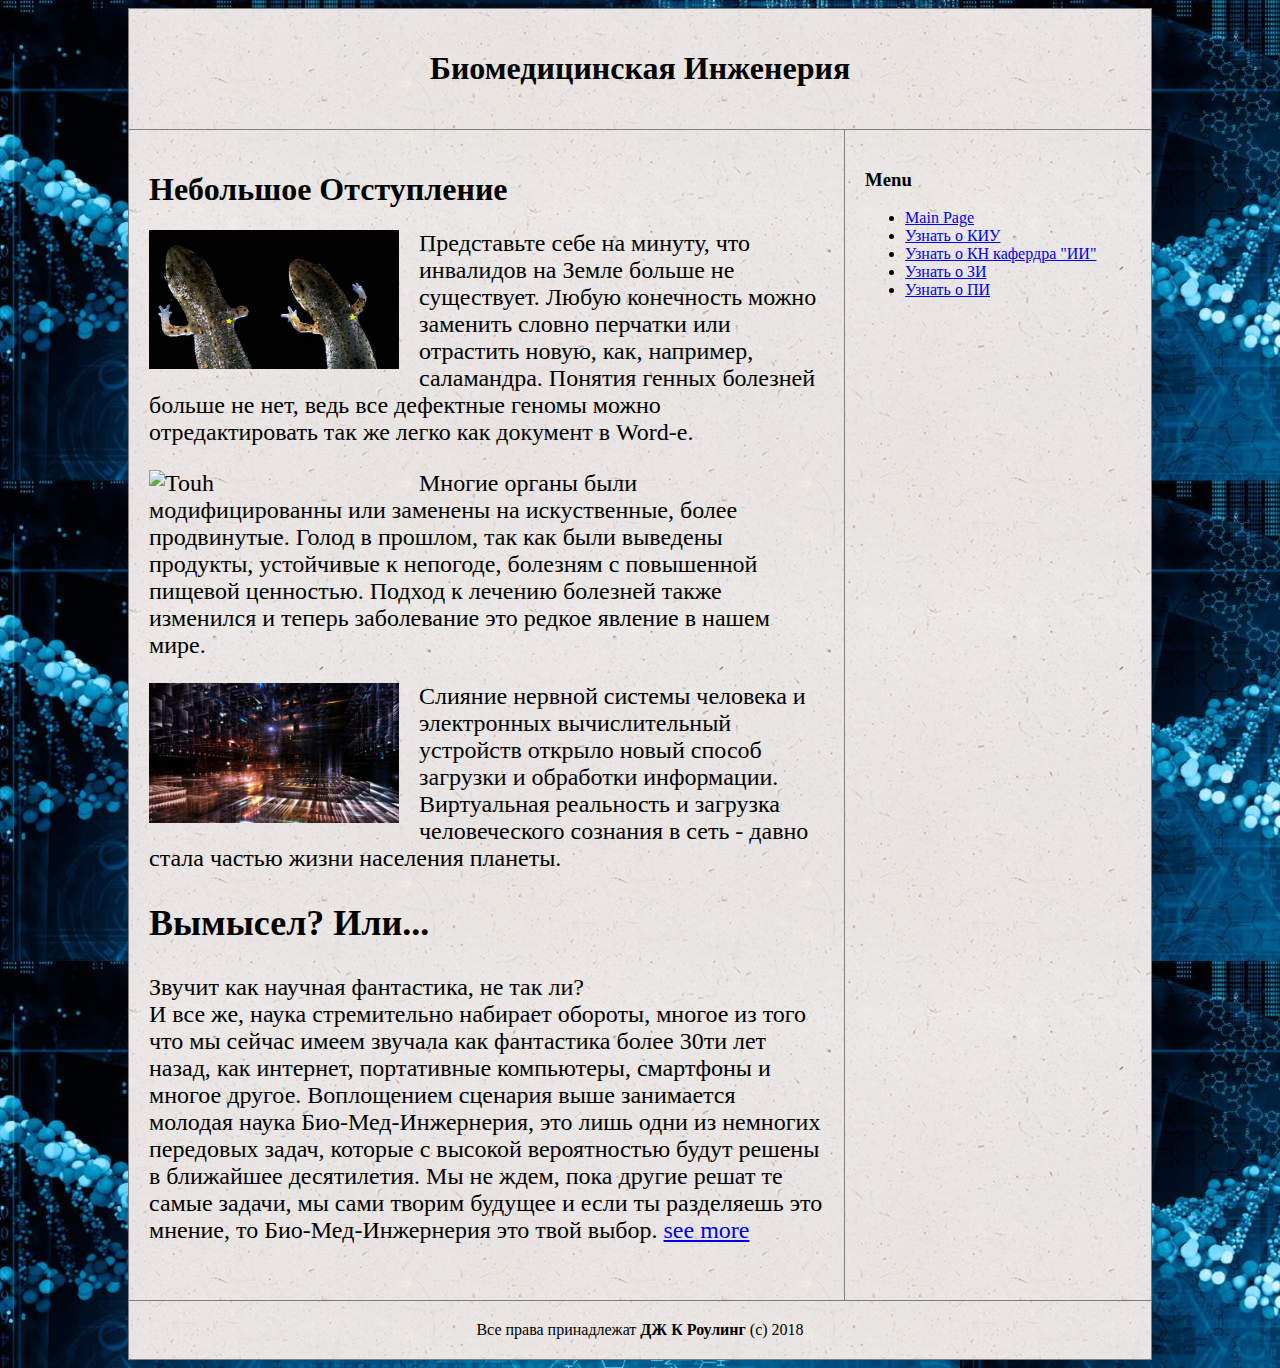
==== answers/BMI.html @ d0cf65be "Try1" ====
<!DOCTYPE html>
<html>
<head>
	<title>An Artist Bar</title>
		<link rel="stylesheet" href="../styles1.css">
		<style>
		
		body
			{
				background-image: url(../img/BMI/BMI_bg.jpg);
				background-size: 75%;
			}
		.bookImage
			{
				padding-right: 20px;
				float: left;
			}
		</style>
		
	</head>
	<meta http-equiv="content-type" content="text/html; charset=utf-8" />
	<body background="../img/BMI/BMI_bg.jpg">
	
	<table id = "maintable" border = "1">
		<tr>
			<td colspan = "2">
				<center><h1>Биомедицинская Инженерия</h1></center>
			</td>
		</tr>
		<tr>
		
			<td >
			 <h1>Небольшое Отступление</h1>
			 <img class = "bookImage"  src ="../img/BMI/salamandra.jpg" alt ="Touh" width ="250px">
			 
					<p><font size ="5">Представьте себе на минуту, что инвалидов на Земле больше не существует.
			 Любую конечность можно заменить словно перчатки или отрастить новую, как, например, саламандра.
			 Понятия генных болезней больше не нет, ведь все дефектные геномы можно отредактировать так же легко как документ в Word-е.</p>
			 
			 <img class = "bookImage"  src ="../img/BMI/bio1.jpg" alt ="Touh" width ="250px">
			 <p>Многие органы были модифицированны или заменены на искуственные, более продвинутые.
			 Голод в прошлом, так как были выведены продукты, устойчивые к непогоде, болезням с повышенной пищевой ценностью.
			 Подход к лечению болезней также изменился и теперь заболевание это редкое явление в нашем мире.</p>
			 
			 <img class = "bookImage"  src ="../img/BMI/VR.jpg" alt ="Touh" width ="250px">
			 <p>Слияние нервной системы человека и электронных вычислительный устройств открыло новый способ загрузки и обработки
			 информации. Виртуальная реальность и загрузка человеческого сознания в сеть - давно стала частью жизни населения планеты.</p>
			 
			  <h2>Вымысел? Или...</h2>
			  Звучит как научная фантастика, не так ли?
			  
			  <br>
			  И все же, наука стремительно набирает обороты, многое из того что мы сейчас имеем звучала как фантастика более 30ти лет назад,
			  как интернет, портативные компьютеры, смартфоны и многое другое.
			  Воплощением сценария выше занимается молодая наука Био-Мед-Инжернерия, это лишь одни из немногих передовых задач,
			  которые с высокой вероятностью будут решены в ближайшее десятилетия. Мы не ждем, пока другие решат те самые задачи, 
			  мы сами творим будущее и если ты разделяешь это мнение, то Био-Мед-Инжернерия это твой выбор.
			  <a href ="http://nure.ua/ru/abiturientam/spetsialnosti-i-spetsializatsii/spetsialnost-163-biomeditsinskaya-inzheneriya/spetsializatsiya-biomeditsinskaya-inzheneriya">see more</a></font>
			  
			  
			  <br>
			  <br>
			  <br>
			  
			  
			</td>
			
				<td width= "30%">
					<h3>Menu</h3>
					<ul>
					<li> <a href="../index.html"> Main Page</a></li>
					<li> <a href="KIU.html"> Узнать о КИУ</a></li>
					<li> <a href="KN.html"> Узнать о КН кафердра "ИИ"</a></li>
					<li> <a href="ZI.html"> Узнать о ЗИ</a></li>
					<li> <a href="IPZ.html"> Узнать о ПИ</a></li>
				</ul>
				</td>
				
		</tr>
		<tr>
			<td id= "underground" colspan = "2">Все права принадлежат <b>ДЖ К Роулинг</b> (с) 2018</td>
		</tr>


</table>
</body>

</html>
---- styles1.css ----
body
			{
				background-image: url("img/bg.jpg");
			}
		
			#maintable 
			{
				width: 100%;
				max-width: 1024px;
				margin: auto;
				
				background-image: url("img/ep_naturalwhite.png");
				border-collapse:collapse;
			}
			td {
				padding: 20px;
				vertical-align: top;
				border: solid 1 px blue;
			}
			
			
			#underground
			{
				text-align: center;
			}
			
			#headshot
			{
				font-size: 30px;
			}
			
			.bookImage
			{
				padding-right: 20px;
				float: left;
			}
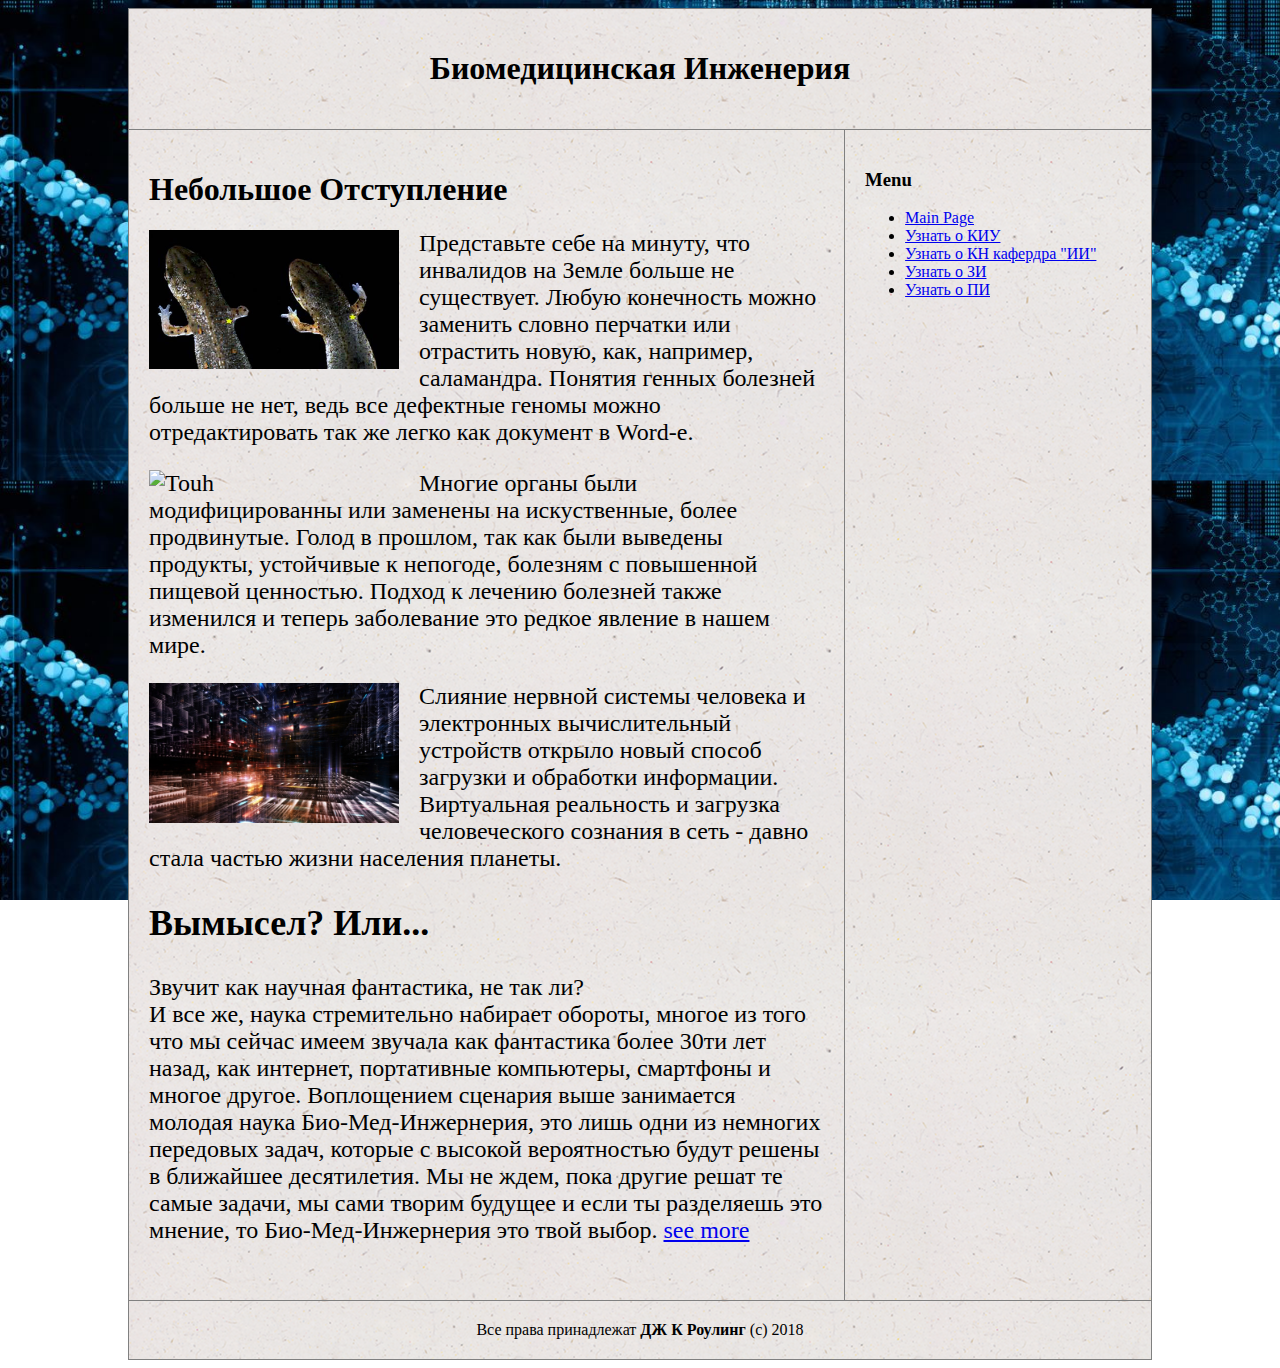
==== commit a3133c60: "Update BMI.html" ====
--- a/answers/BMI.html
+++ b/answers/BMI.html
@@ -9,6 +9,7 @@
 			{
 				background-image: url(../img/BMI/BMI_bg.jpg);
 				background-size: 75%;
+				background-attachment:fixed;
 			}
 		.bookImage
 			{
@@ -85,4 +86,4 @@
 </table>
 </body>
 
-</html>+</html>
--- a/styles1.css
+++ b/styles1.css
@@ -1,6 +1,7 @@
 			body
 			{
 				background-image: url("img/bg.jpg");
+				background-attachment:fixed;
 			}
 		
 			#maintable 
@@ -33,4 +34,4 @@
 			{
 				padding-right: 20px;
 				float: left;
-			}+			}
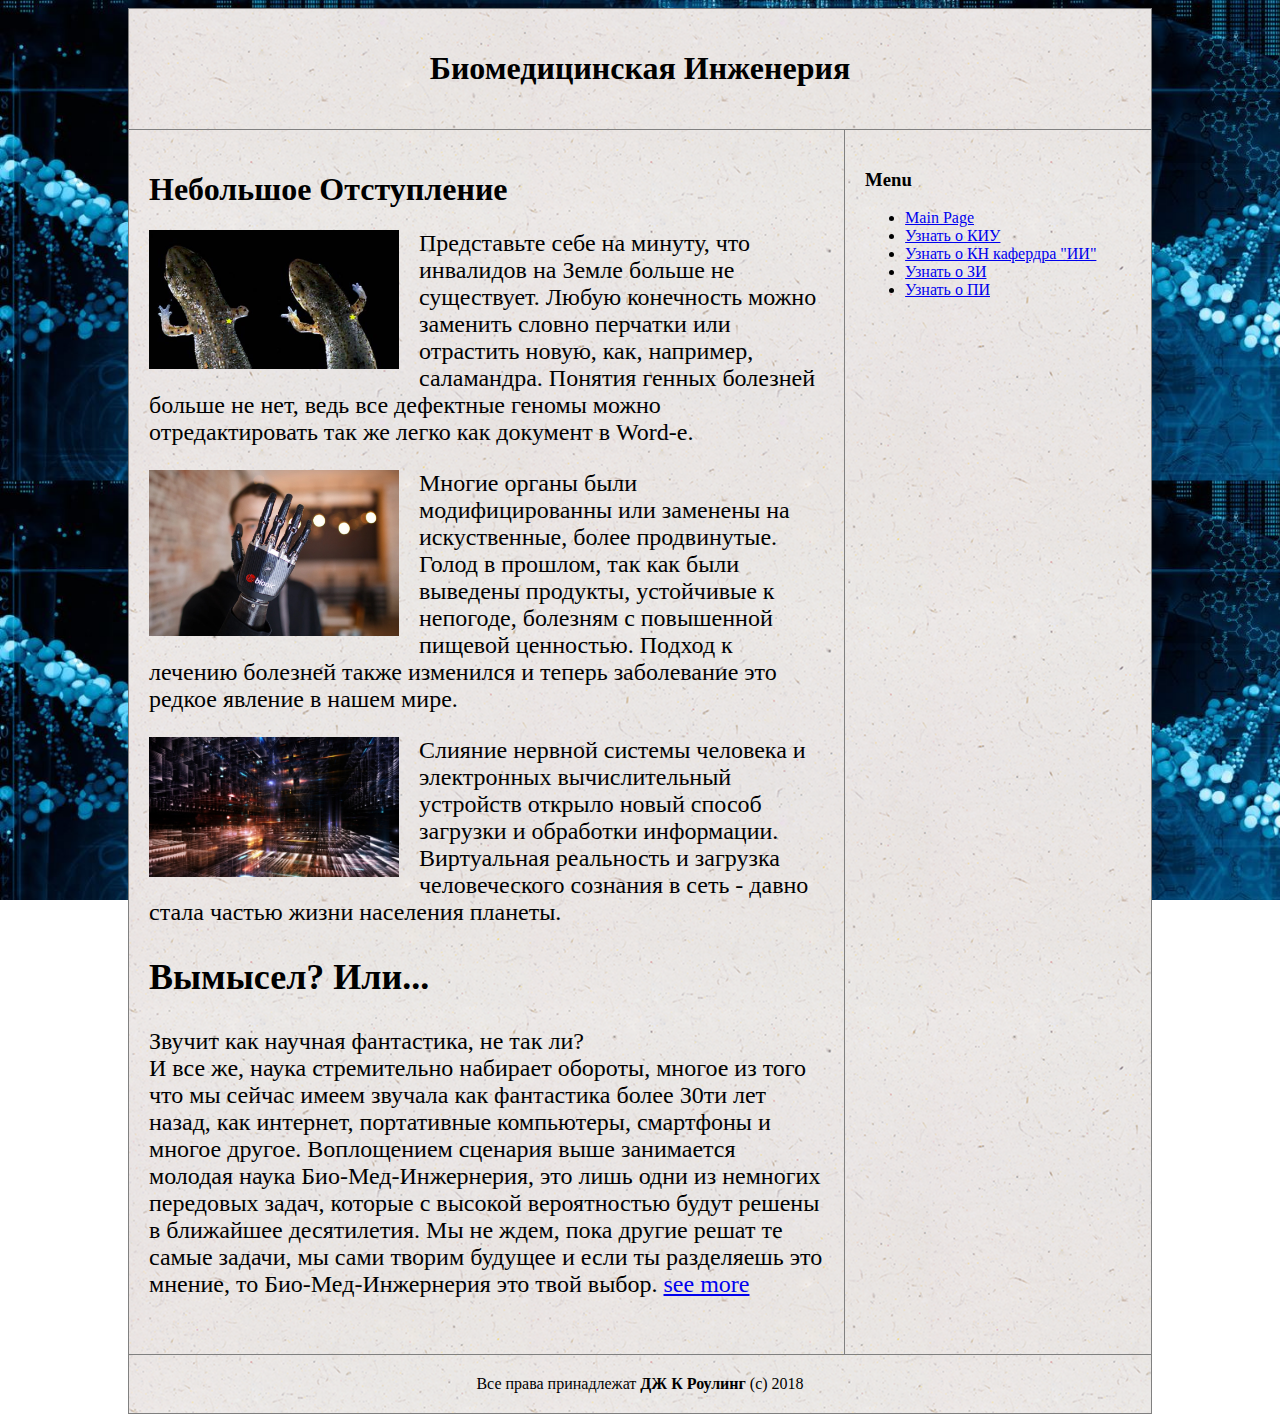
==== commit 5749ef3e: "Update BMI.html" ====
--- a/answers/BMI.html
+++ b/answers/BMI.html
@@ -38,7 +38,7 @@
 			 Любую конечность можно заменить словно перчатки или отрастить новую, как, например, саламандра.
 			 Понятия генных болезней больше не нет, ведь все дефектные геномы можно отредактировать так же легко как документ в Word-е.</p>
 			 
-			 <img class = "bookImage"  src ="../img/BMI/bio1.jpg" alt ="Touh" width ="250px">
+			 <img class = "bookImage"  src ="../img/BMI/Bio1.jpg" alt ="Touh" width ="250px">
 			 <p>Многие органы были модифицированны или заменены на искуственные, более продвинутые.
 			 Голод в прошлом, так как были выведены продукты, устойчивые к непогоде, болезням с повышенной пищевой ценностью.
 			 Подход к лечению болезней также изменился и теперь заболевание это редкое явление в нашем мире.</p>
